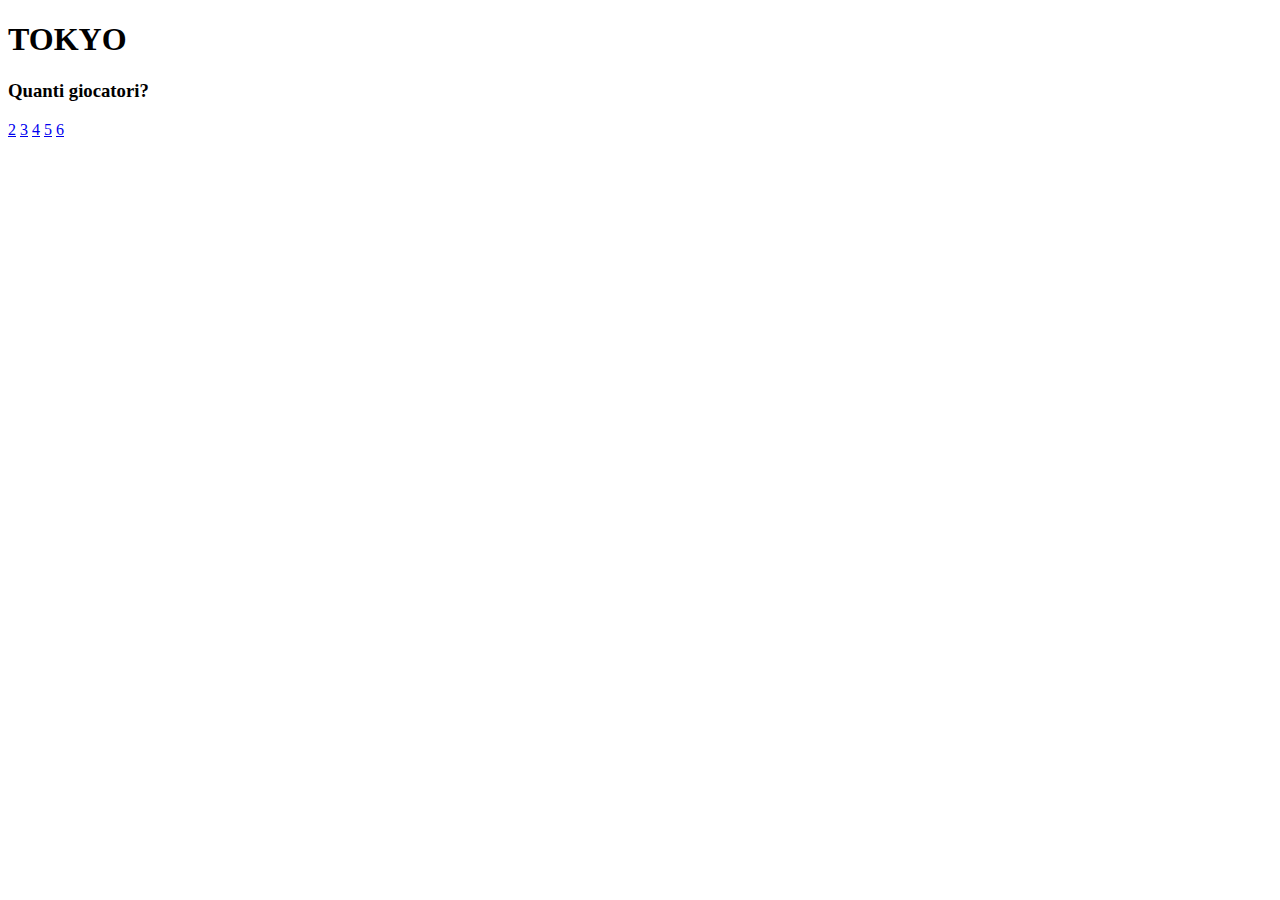
==== index.html @ 1983d865 "Add File" ====
<!DOCTYPE html>
<html lang="en" dir="ltr">
  <head>
    <meta charset="utf-8">
    <link rel="stylesheet" type="text/css" href="file:///C:/Users/Gabry/iCloudDrive/Coding/Progetti/Tokyo points/css/style.css">
    <title>Tokyo</title>
  </head>
  <body>
    <h1>TOKYO</h1>
    <div class="quantityPlayers">
      <h3>Quanti giocatori?</h3>
      <a href="file:///C:/Users/Gabry/iCloudDrive/Coding/Progetti/Tokyo points/tablePoints2.html">2</a>
      <a href="file:///C:/Users/Gabry/iCloudDrive/Coding/Progetti/Tokyo points/tablePoints3.html">3</a>
      <a href="file:///C:/Users/Gabry/iCloudDrive/Coding/Progetti/Tokyo points/tablePoints4.html">4</a>
      <a href="file:///C:/Users/Gabry/iCloudDrive/Coding/Progetti/Tokyo points/tablePoints5.html">5</a>
      <a href="file:///C:/Users/Gabry/iCloudDrive/Coding/Progetti/Tokyo points/tablePoints6.html">6</a>
    </div>
  </body>
</html>
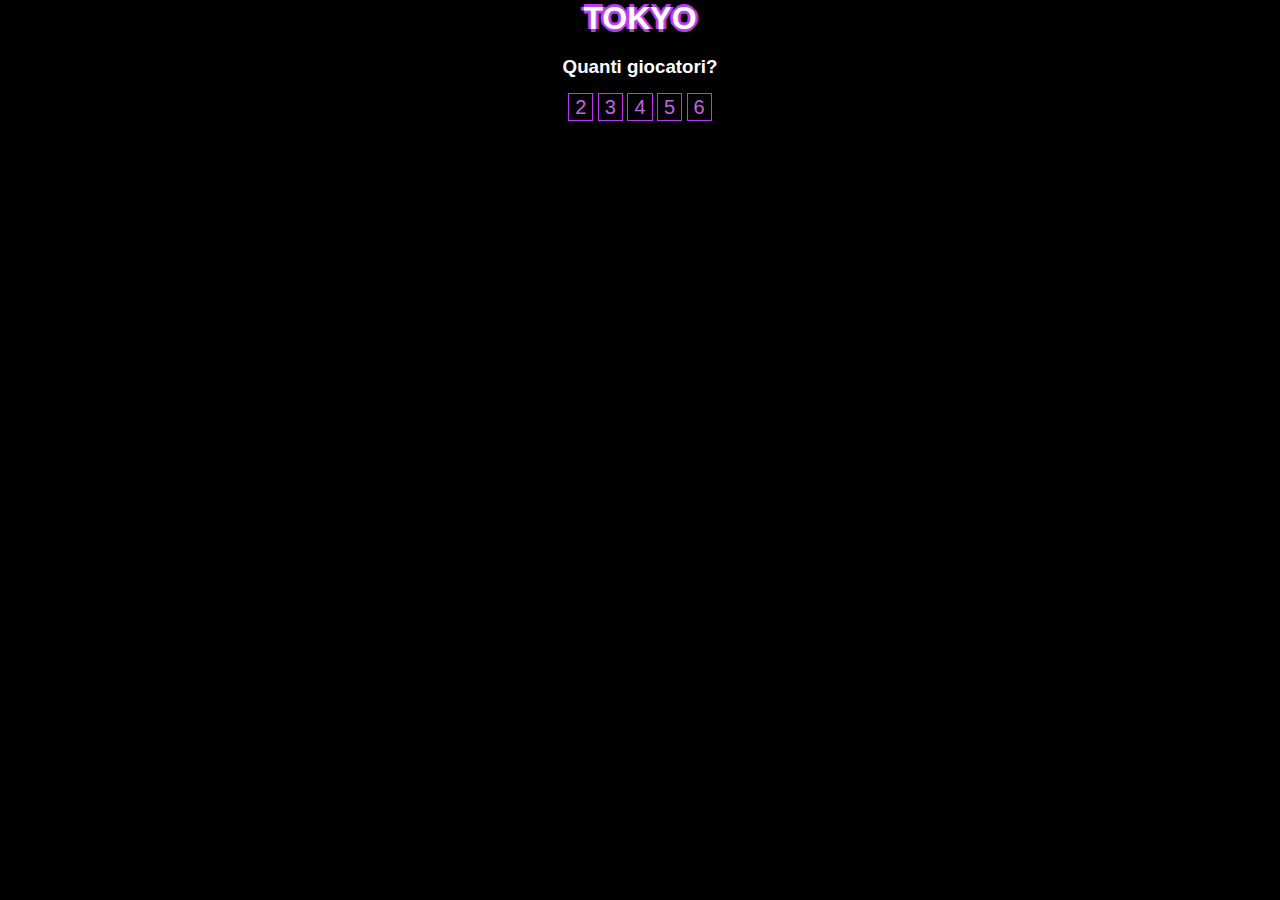
==== commit 8439810a: "Change href_test" ====
--- a/index.html
+++ b/index.html
@@ -2,18 +2,18 @@
 <html lang="en" dir="ltr">
   <head>
     <meta charset="utf-8">
-    <link rel="stylesheet" type="text/css" href="file:///C:/Users/Gabry/iCloudDrive/Coding/Progetti/Tokyo points/css/style.css">
+    <link rel="stylesheet" type="text/css" href="/css/style.css">
     <title>Tokyo</title>
   </head>
   <body>
     <h1>TOKYO</h1>
     <div class="quantityPlayers">
       <h3>Quanti giocatori?</h3>
-      <a href="file:///C:/Users/Gabry/iCloudDrive/Coding/Progetti/Tokyo points/tablePoints2.html">2</a>
-      <a href="file:///C:/Users/Gabry/iCloudDrive/Coding/Progetti/Tokyo points/tablePoints3.html">3</a>
-      <a href="file:///C:/Users/Gabry/iCloudDrive/Coding/Progetti/Tokyo points/tablePoints4.html">4</a>
-      <a href="file:///C:/Users/Gabry/iCloudDrive/Coding/Progetti/Tokyo points/tablePoints5.html">5</a>
-      <a href="file:///C:/Users/Gabry/iCloudDrive/Coding/Progetti/Tokyo points/tablePoints6.html">6</a>
+      <a href="/tablePoints2.html">2</a>
+      <a href="/tablePoints3.html">3</a>
+      <a href="/tablePoints4.html">4</a>
+      <a href="/tablePoints5.html">5</a>
+      <a href="/tablePoints6.html">6</a>
     </div>
   </body>
 </html>
--- a/css/style.css
+++ b/css/style.css
@@ -0,0 +1,80 @@
+  body {
+    margin: 0;
+    padding: 0;
+    color: white;
+    text-align: center;
+    font-family: "Arial Black", Gadget, sans-serif;
+    background-color: black;
+
+}
+  table {
+    border-collapse: collapse;
+    width: 100%;
+}
+  td, th {
+    border: 1px solid #c264e8;
+    text-align: left;
+    padding: 8px;
+}
+  td input {
+    background-color: black;
+    text-transform: capitalize;
+    border: none;
+    color: #4287f5;
+    font-size: 22px;
+    font-family: "Arial Black", Gadget, sans-serif;
+  }
+
+h2 {
+  display: inline;
+  margin-left: 10px;
+}
+h1 {
+  display: inline;
+ text-shadow: 0 0 3px #c264e8, 3px 0 0 #b937ed, 0 3px 0 #b937ed, -3px 0 0 #b937ed, 0 -3px 0 #b937ed;
+}
+button {
+  border: none;
+  border: solid red 3px;
+  padding: 0 5px 0 5px;
+  border-radius: 15px;
+  background: black;
+  color: red;
+  font-size: 30px;
+  font-weight: bold;
+}
+a {
+  text-decoration: none;
+}
+.imageDice {
+  width: 20%
+}
+.newgame {
+  margin: 40px;
+}
+.quantityPlayers a {
+  text-decoration: none;
+  margin: 0;
+  padding: 2px 6px 2px 6px;
+  border: 1px #b937ed solid;
+  color: #c264e8;
+  background-color: black;
+  font-size: 20px;
+}
+.arrow img{
+  display: inline;
+  float: left;
+  border: 0;
+  padding: 0;
+  margin: 0;
+  height: 45px;
+}
+.arrow img:hover {
+transform: scale(1.5);
+}
+
+a:hover {
+  transition-duration: 0.7s;
+  background-color: #c264e8;
+  color: white;
+}
